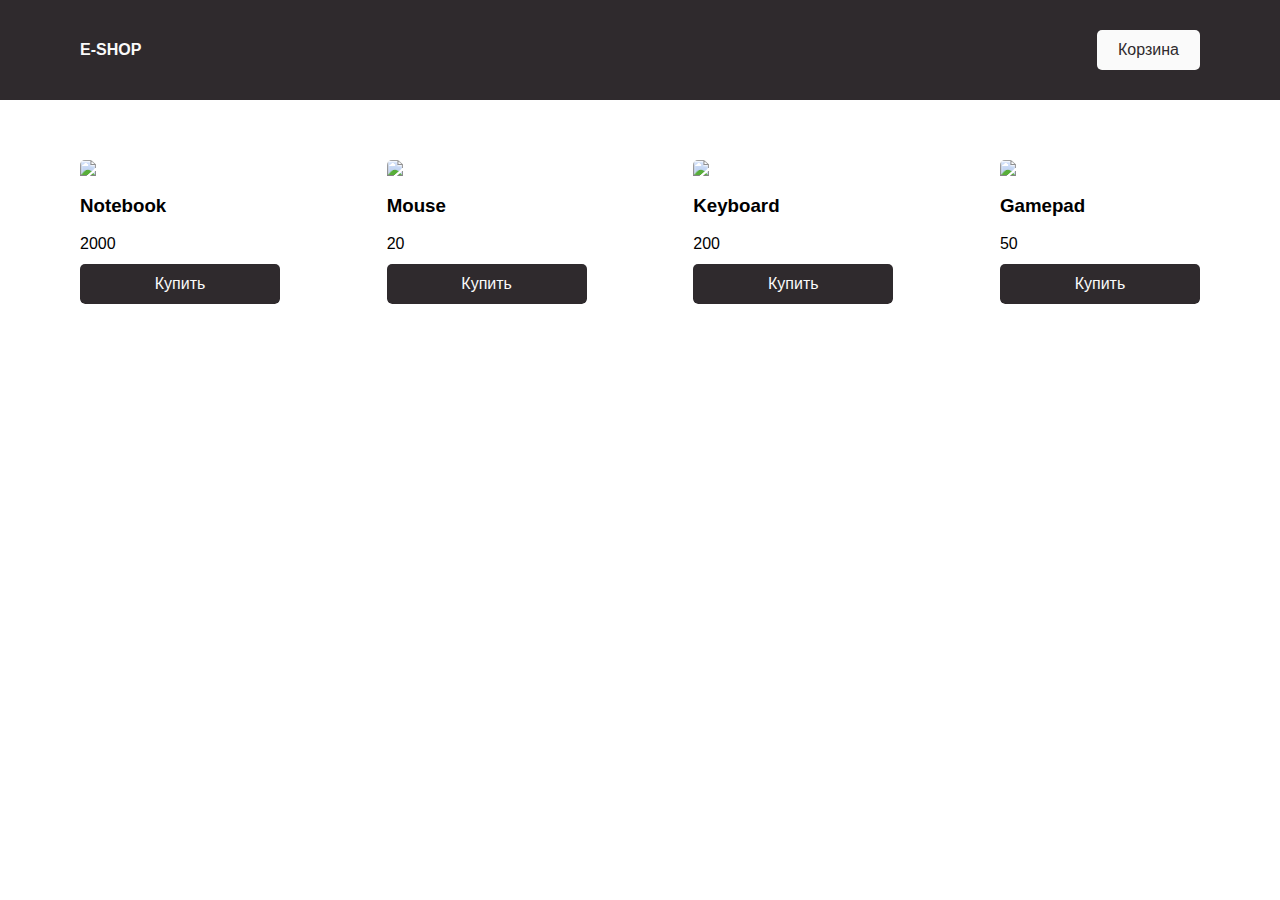
==== index.html @ 1599700b "lesson-2" ====
<!DOCTYPE html>
<html lang="en">
<head>
    <meta charset="UTF-8">
    <title>Интернет-магазин</title>
    <link rel="stylesheet" href="style.css" type="text/css"/>
    <link rel="stylesheet" href="normalize.css" />
</head>
<body>
    <header>
        <div class="logo">E-shop</div>
        <button class="btn-cart" type="button">Корзина</button>
    </header>
    <main>
        <div class="products"> </div>
    </main>
        <!--beforestart-->
     <p>
        <!--afterstart-->
        <span></span>
        <!--beforestart-->
        </p>
        <!--afterend-->
    <script src="js/main.js"></script>
</body>
</html>
---- style.css ----
body {
  font-family: "SF Pro Display", sans-serif;
}
header {
  display: flex;
  background-color: #2f2a2d;
  justify-content: space-between;
  color: #fafafa;
  padding: 30px 80px;
}
button {
  outline: none;
}
.logo {
  text-transform: uppercase;
  font-weight: bold;
}
.btn-cart {
  background-color: #fafafa;
  padding: 10px 20px;
  border: 1px solid transparent;
  color: #2f2a2d;
  border-radius: 5px;
  transition: all ease-in-out 0.4s;
  cursor: pointer;
  position: relative;
}
.btn-cart:hover {
  background-color: transparent;
  border-color: #fafafa;
  color: #fafafa;
}
.btn-cart,
.logo {
  align-self: center;
}
.products {
  column-gap: 30px;
  display: grid;
  grid-template-columns: repeat(auto-fit, 200px);
  grid-template-rows: 1fr;
  padding: 40px 80px;
  justify-content: space-between;
}
p {
  margin: 0 0 5px 0;
}
.product-item {
  display: flex;
  flex-direction: column;
  width: 200px;
  border-radius: 5px;
  overflow: hidden;
  margin: 20px 0;
}
img {
  max-width: 100%;
  height: auto;
}
.desc {
  border: 1px solid #c0c0c040;
  padding: 15px;
}
.buy-btn {
  margin-top: 5px;
  background-color: #2f2a2d;
  padding: 10px 20px;
  border: 1px solid transparent;
  color: #fafafa;
  border-radius: 5px;
  transition: all ease-in-out 0.4s;
  cursor: pointer;
}
.buy-btn:hover {
  background-color: transparent;
  border-color: #2f2a2d;
  color: #2f2a2d;
}
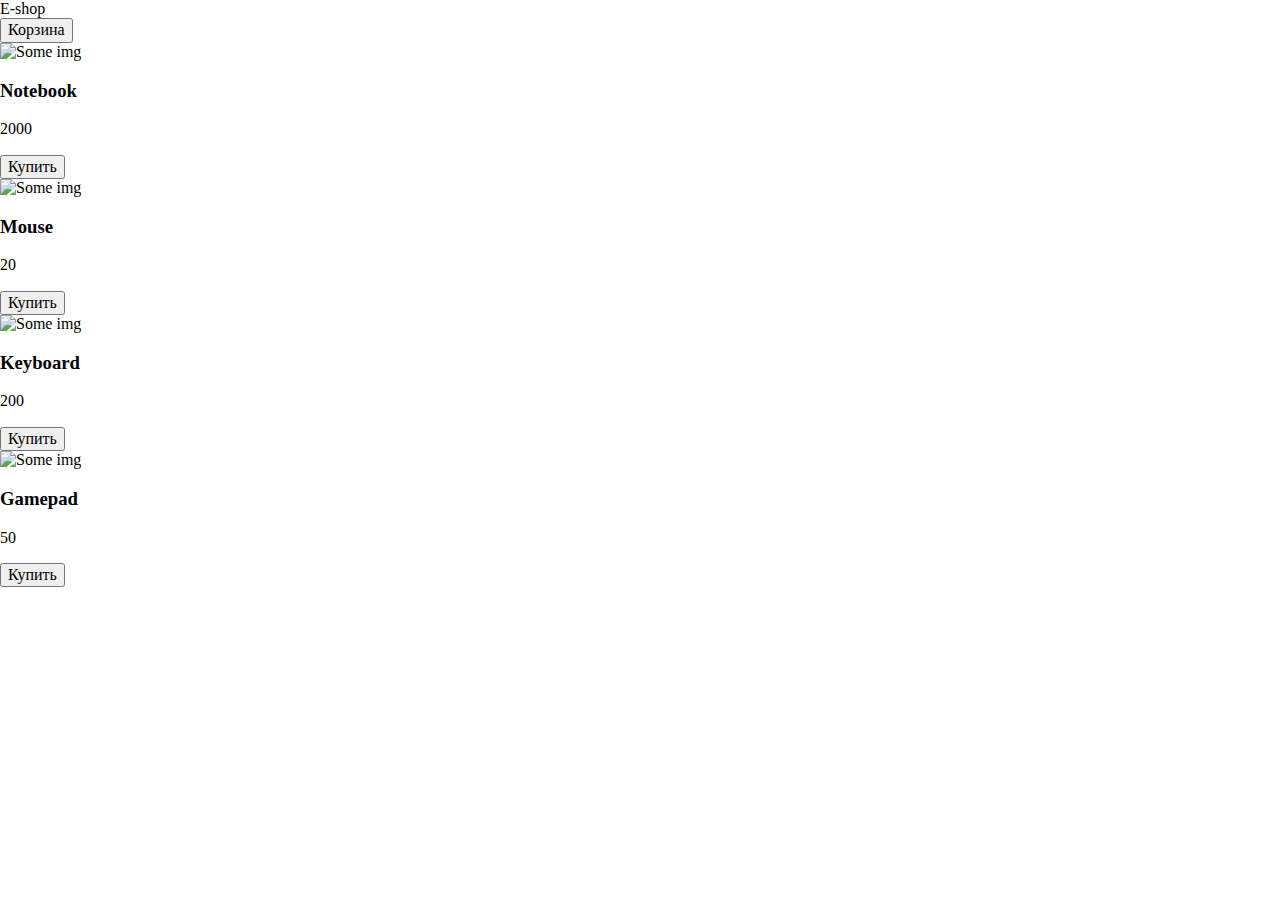
==== commit 57186079: "lesson-3" ====
--- a/index.html
+++ b/index.html
@@ -3,8 +3,8 @@
 <head>
     <meta charset="UTF-8">
     <title>Интернет-магазин</title>
-    <link rel="stylesheet" href="style.css" type="text/css"/>
-    <link rel="stylesheet" href="normalize.css" />
+    <link rel="stylesheet" href="normalize.css">
+    <link rel="stylesheet" href="styles.css">
 </head>
 <body>
     <header>
@@ -12,15 +12,16 @@
         <button class="btn-cart" type="button">Корзина</button>
     </header>
     <main>
-        <div class="products"> </div>
+        <div class="products"></div>
     </main>
-        <!--beforestart-->
-     <p>
-        <!--afterstart-->
-        <span></span>
-        <!--beforestart-->
-        </p>
-        <!--afterend-->
+		<!--befoestart-->
+		<p>
+		<!--afterstart-->
+			<span></span>
+			<!--beforeend-->
+		</p>
+		<!--afterend-->
+   
     <script src="js/main.js"></script>
 </body>
 </html>